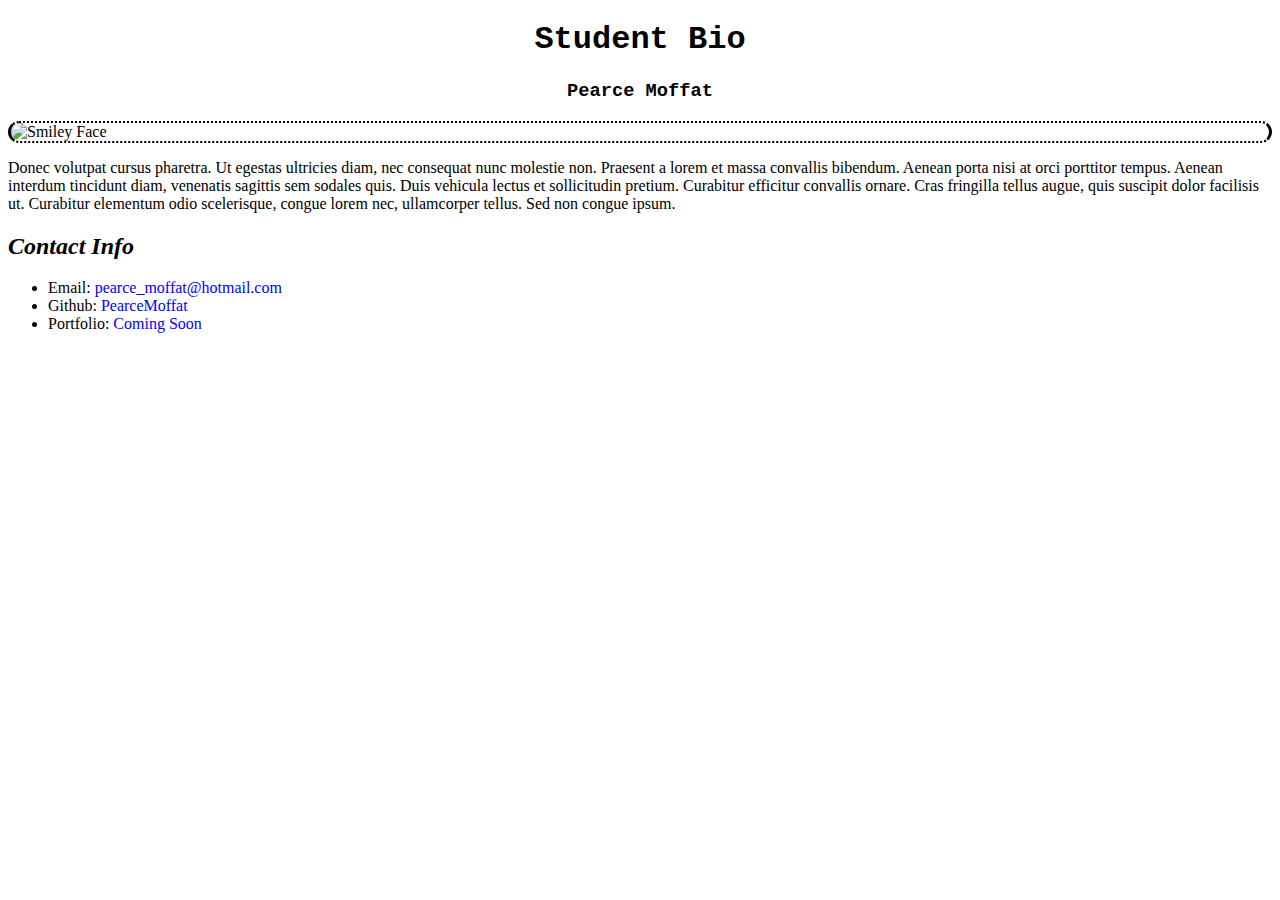
==== week1-day2-html-css/index.html @ 3c1f57de "Added folder" ====
<!DOCTYPE html>
<html>

<head>
    <title>My Website</title>
    <link rel="stylesheet" type="text/css" href="style.css"/>
</head>

<body>
    <div class="titles">
    <h1>Student Bio</h1>
    <h3>Pearce Moffat</h3>
    <img src="http://www.lisajohnsonfitness.com/wp-content/uploads/2010/04/SmileyFace-200x200.jpg" align="middle" alt="Smiley Face">
    </div>
    <p>Donec volutpat cursus pharetra. Ut egestas ultricies diam, nec consequat nunc molestie non. Praesent a lorem et massa convallis bibendum. Aenean porta nisi at orci porttitor tempus. Aenean interdum tincidunt diam, venenatis sagittis sem sodales quis. Duis vehicula lectus et sollicitudin pretium. Curabitur efficitur convallis ornare. Cras fringilla tellus augue, quis suscipit dolor facilisis ut. Curabitur elementum odio scelerisque, congue lorem nec, ullamcorper tellus. Sed non congue ipsum.
    </p>

    <h2><em>Contact Info</em></h2>
    <ul>
        <li>Email: <a href="mailto: pearce_moffat@hotmail.com" target="_Blank">pearce_moffat@hotmail.com</a></li>
        <li>Github: <a href="https://github.com/PearceMoffat" target="_Blank">PearceMoffat</a></li>
        <li>Portfolio: <a href="">Coming Soon</a></li>
    </ul>
</body>

</html>
---- week1-day2-html-css/style.css ----
a {
	text-decoration: none;
	color: blue;
}

a:hover {
	text-decoration: underline;
	color: red;
}

h1, h3 {
	font-family: courier;
	text-align: center;
}

img {
	border: 2px dotted black;
	border-radius: 80px;
	border-right: solid;
	border-left: solid;
	margin: auto;
	display: block;
}
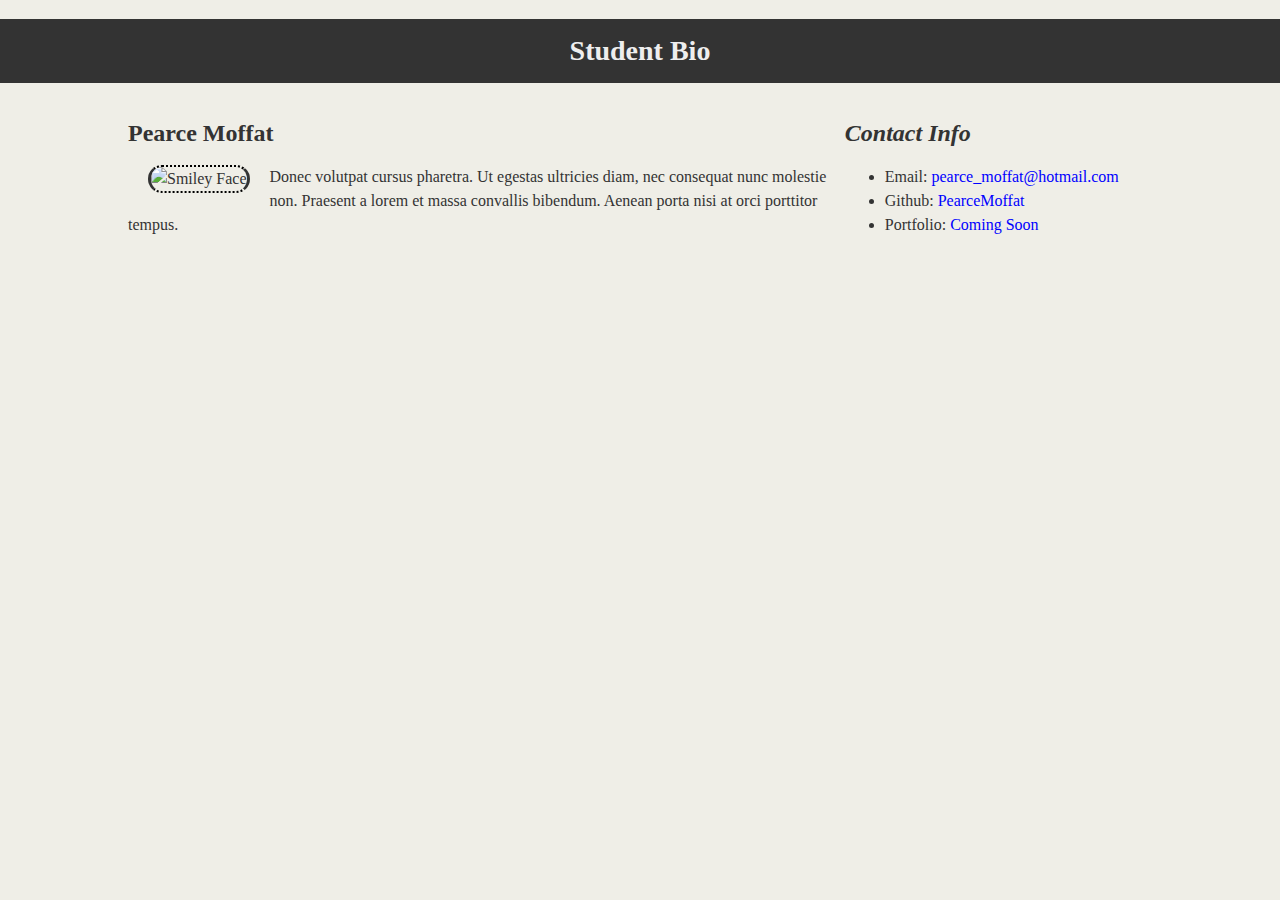
==== commit 392f7303: "First Webpage" ====
--- a/week1-day2-html-css/index.html
+++ b/week1-day2-html-css/index.html
@@ -3,24 +3,31 @@
 
 <head>
     <title>My Website</title>
-    <link rel="stylesheet" type="text/css" href="style.css"/>
+    <link rel="stylesheet" type="text/css" href="css/style.css"/>
 </head>
 
-<body>
-    <div class="titles">
-    <h1>Student Bio</h1>
-    <h3>Pearce Moffat</h3>
-    <img src="http://www.lisajohnsonfitness.com/wp-content/uploads/2010/04/SmileyFace-200x200.jpg" align="middle" alt="Smiley Face">
+<body> 
+    <header>
+        <h1>Student Bio</h1>
+    </header>
+    
+    <div class="container">
+    
+        <section id="main-bio">
+            <h2>Pearce Moffat</h2>
+            <img id="bio-image" src="http://www.lisajohnsonfitness.com/wp-content/uploads/2010/04/SmileyFace-200x200.jpg" align="middle" alt="Smiley Face">
+            <p id="bio">Donec volutpat cursus pharetra. Ut egestas ultricies diam, nec consequat nunc molestie non. Praesent a lorem et massa convallis bibendum. Aenean porta nisi at orci porttitor tempus.
+            </p>
+        </section>
+        <section id="contact-info">
+            <h2><em>Contact Info</em></h2>
+            <ul>
+                <li>Email: <a href="mailto: pearce_moffat@hotmail.com" target="_Blank">pearce_moffat@hotmail.com</a></li>
+                <li>Github: <a href="https://github.com/PearceMoffat" target="_Blank">PearceMoffat</a></li>
+                <li>Portfolio: <a href="">Coming Soon</a></li>
+            </ul>
+        </section>
     </div>
-    <p>Donec volutpat cursus pharetra. Ut egestas ultricies diam, nec consequat nunc molestie non. Praesent a lorem et massa convallis bibendum. Aenean porta nisi at orci porttitor tempus. Aenean interdum tincidunt diam, venenatis sagittis sem sodales quis. Duis vehicula lectus et sollicitudin pretium. Curabitur efficitur convallis ornare. Cras fringilla tellus augue, quis suscipit dolor facilisis ut. Curabitur elementum odio scelerisque, congue lorem nec, ullamcorper tellus. Sed non congue ipsum.
-    </p>
-
-    <h2><em>Contact Info</em></h2>
-    <ul>
-        <li>Email: <a href="mailto: pearce_moffat@hotmail.com" target="_Blank">pearce_moffat@hotmail.com</a></li>
-        <li>Github: <a href="https://github.com/PearceMoffat" target="_Blank">PearceMoffat</a></li>
-        <li>Portfolio: <a href="">Coming Soon</a></li>
-    </ul>
 </body>
 
 </html>--- a/week1-day2-html-css/css/style.css
+++ b/week1-day2-html-css/css/style.css
@@ -0,0 +1,60 @@
+a {
+	text-decoration: none;
+	color: blue;
+}
+
+a:hover {
+	text-decoration: underline;
+	color: red;
+}
+
+header {
+	background-color: #333333;
+	
+}
+
+h1 {
+	color: #eee;
+	font-size: 28px;
+	text-align: center;
+	padding: 20px;
+}
+h2 {
+	font-size: 24px;
+}
+
+body {
+	background-color: #efeee7;
+	margin: 0px;
+	padding: 0px;
+	font-family: "Georgia",Times New Roman,Times,serif;
+	color: #333333;
+	line-height: 1.5em;
+}
+
+img {
+	border: 2px dotted black;
+	border-radius: 80px;
+	border-right: solid;
+	border-left: solid;
+	margin: 0px 20px;
+}
+
+.container {
+	width: 1024px;
+	margin: auto;
+}
+
+#main-bio {
+	float: left;
+	width: 70%;
+}
+
+#contact-info {
+	float: left;
+	width: 30%;
+}
+
+#bio-image {
+	float: left;
+}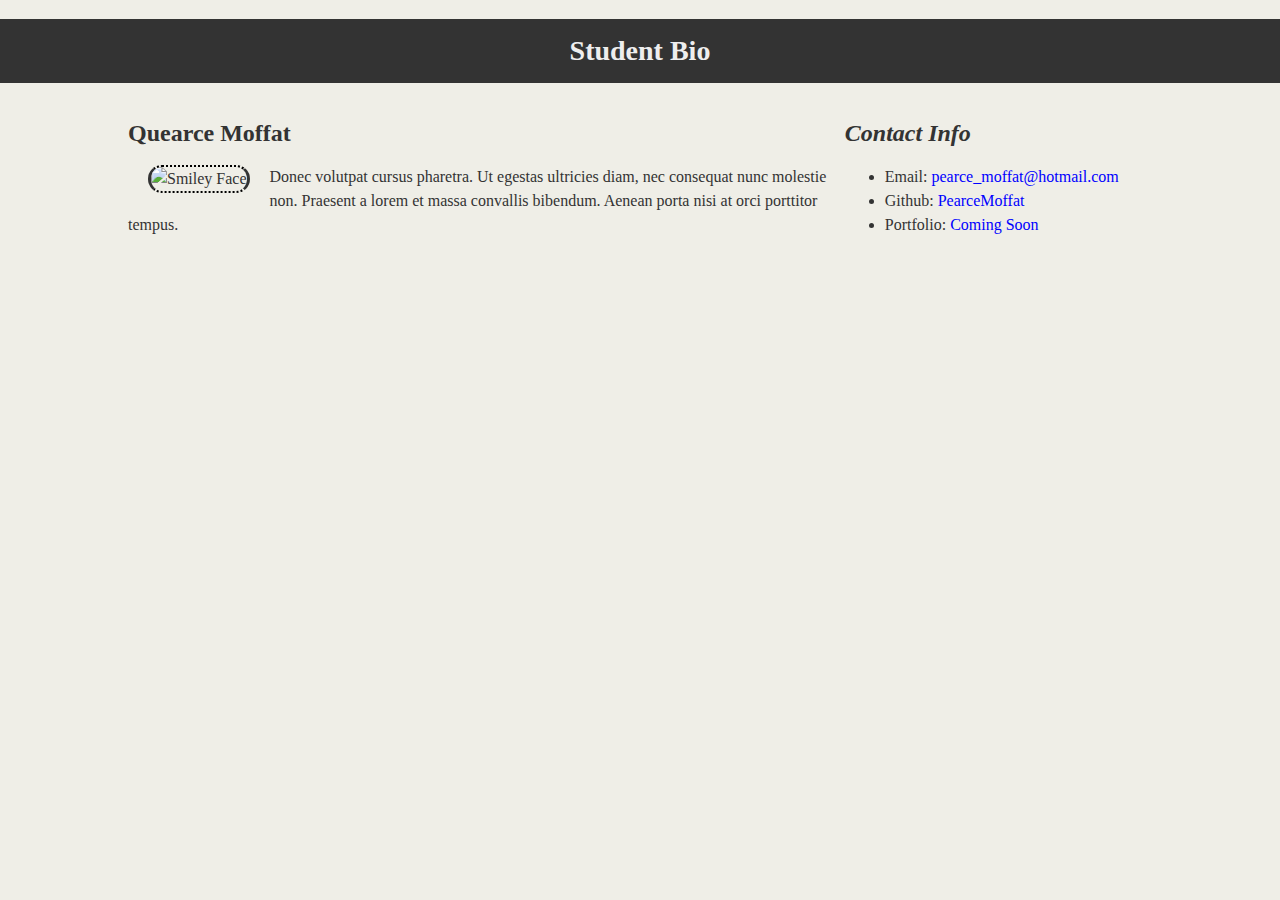
==== commit 38623728: "changed name" ====
--- a/week1-day2-html-css/index.html
+++ b/week1-day2-html-css/index.html
@@ -14,7 +14,7 @@
     <div class="container">
     
         <section id="main-bio">
-            <h2>Pearce Moffat</h2>
+            <h2>Quearce Moffat</h2>
             <img id="bio-image" src="http://www.lisajohnsonfitness.com/wp-content/uploads/2010/04/SmileyFace-200x200.jpg" align="middle" alt="Smiley Face">
             <p id="bio">Donec volutpat cursus pharetra. Ut egestas ultricies diam, nec consequat nunc molestie non. Praesent a lorem et massa convallis bibendum. Aenean porta nisi at orci porttitor tempus.
             </p>
--- a/week1-day2-html-css/css/style.css
+++ b/week1-day2-html-css/css/style.css
@@ -10,7 +10,6 @@
 
 header {
 	background-color: #333333;
-	
 }
 
 h1 {
@@ -27,7 +26,7 @@
 	background-color: #efeee7;
 	margin: 0px;
 	padding: 0px;
-	font-family: "Georgia",Times New Roman,Times,serif;
+	font-family: "Georgia","Times New Roman","Times",serif;
 	color: #333333;
 	line-height: 1.5em;
 }
@@ -43,6 +42,7 @@
 .container {
 	width: 1024px;
 	margin: auto;
+	background-color: #BDB76B;
 }
 
 #main-bio {
